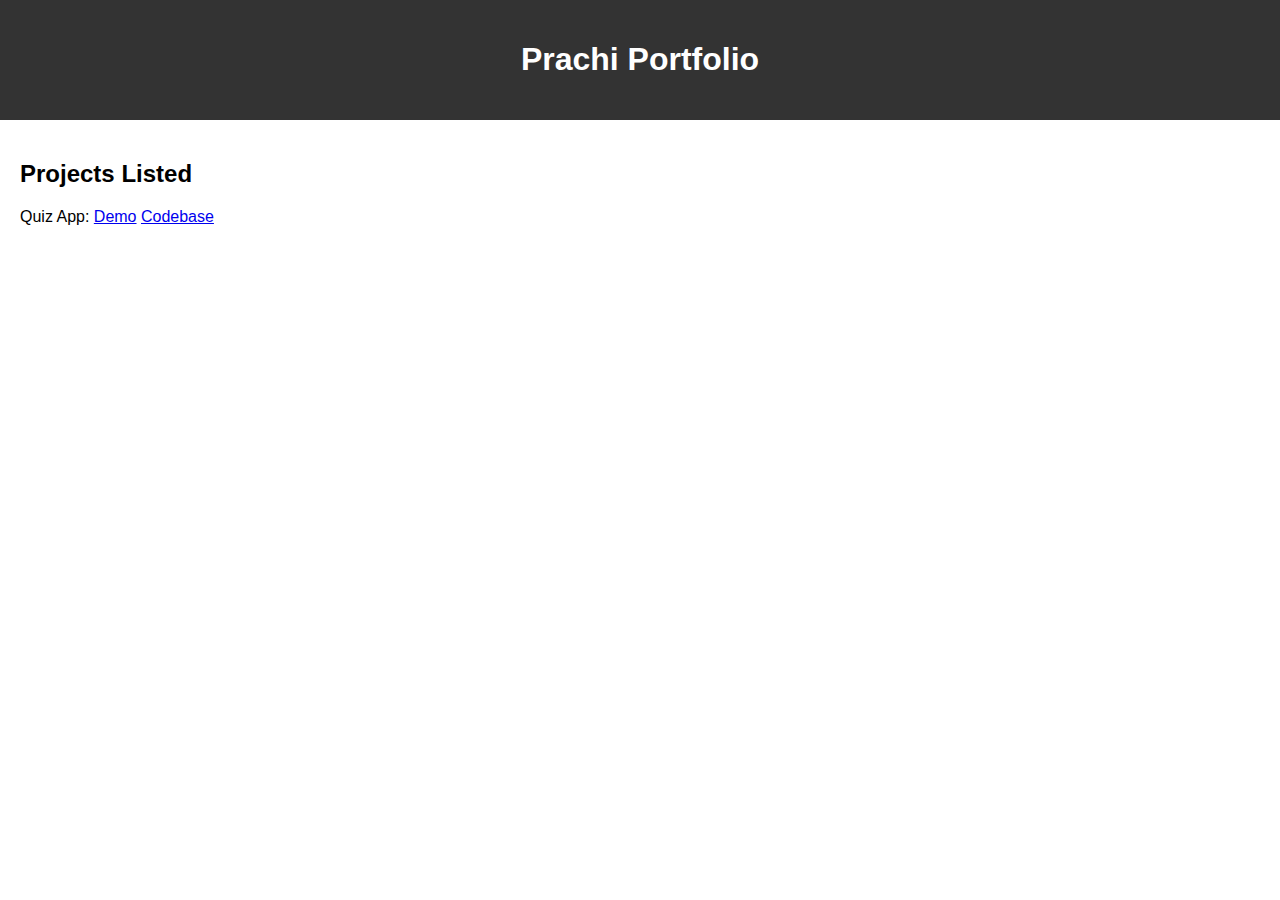
==== index.html @ ff0e44ea "Update homepage" ====
<!DOCTYPE html>
<html lang="en">
<head>
  <meta charset="UTF-8">
  <meta name="viewport" content="width=device-width, initial-scale=1.0">
  <title>Prachi Portfolio</title>
  <style>
    body {
        font-family: Arial, sans-serif;
        margin: 0;
        padding: 0;
        }

        header {
        background-color: #333;
        color: #fff;
        padding: 20px;
        text-align: center;
        }

        .projects {
        padding: 20px;
        }

        .projects h2 {
        font-size: 24px;
        }

        .projects ul {
        list-style-type: none;
        padding: 0;
        }

        .projects ul li {
        margin-bottom: 10px;
        }

  </style>
</head>
<body>

  <header>
    <h1>Prachi Portfolio</h1>
  </header>

  <section class="projects">
    <h2>Projects Listed</h2>
    <ul>
        <li>Quiz App: <a href="https://fizziyo.github.io/quiz-app/index.html">Demo</a> <a href="https://fizziyo.github.io/quiz-app/index.html">Codebase</a></li>
    </ul>
  </section>

</body>
</html>
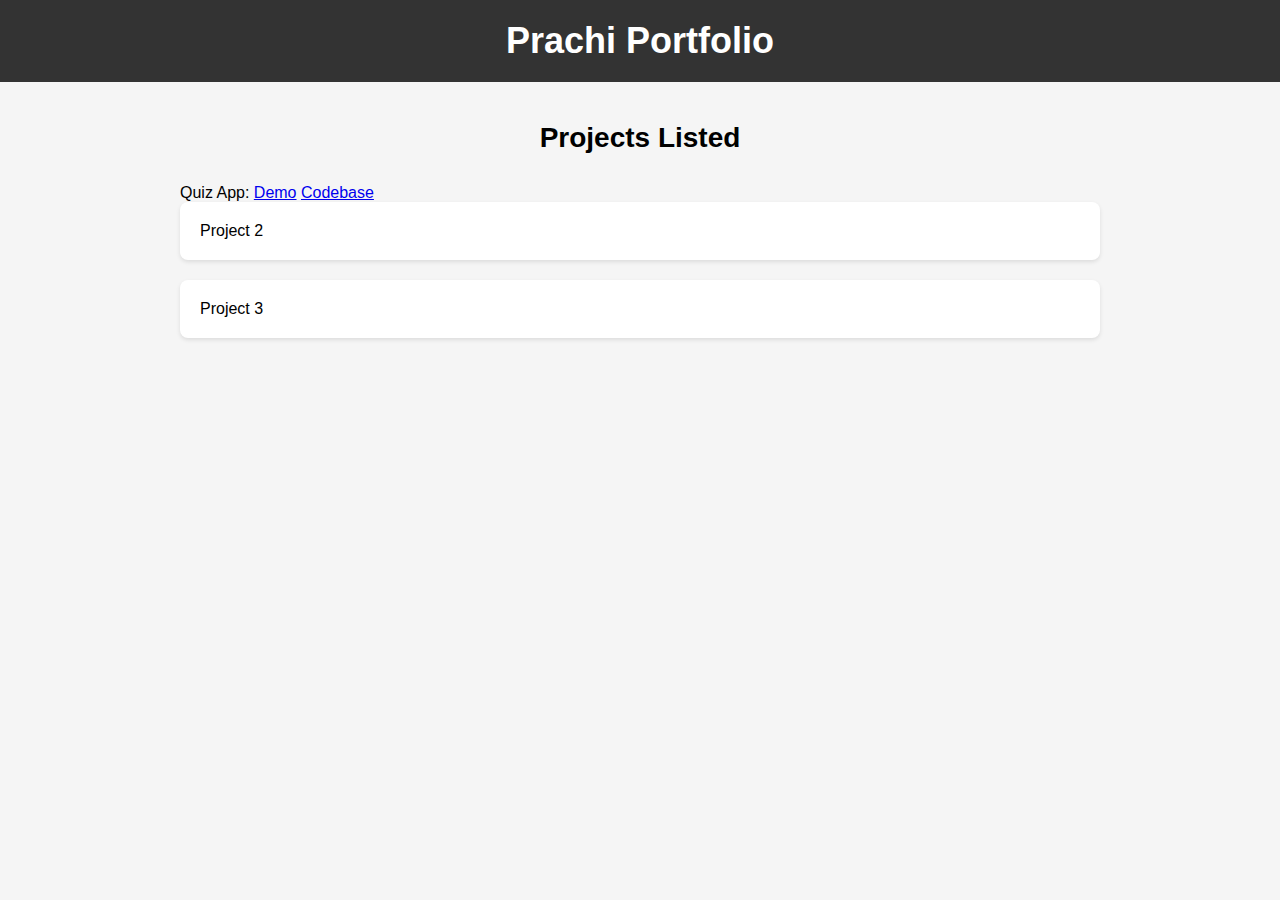
==== commit 6fa786ec: "update homepage UI" ====
--- a/index.html
+++ b/index.html
@@ -1,54 +1,90 @@
 <!DOCTYPE html>
 <html lang="en">
-<head>
-  <meta charset="UTF-8">
-  <meta name="viewport" content="width=device-width, initial-scale=1.0">
-  <title>Prachi Portfolio</title>
-  <style>
-    body {
-        font-family: Arial, sans-serif;
+  <head>
+    <meta charset="UTF-8" />
+    <meta name="viewport" content="width=device-width, initial-scale=1.0" />
+    <title>Prachi Portfolio</title>
+    <style>
+      /* Reset CSS */
+      * {
+        box-sizing: border-box;
         margin: 0;
         padding: 0;
-        }
+      }
 
-        header {
+      /* Global Styles */
+      body {
+        font-family: "Segoe UI", Tahoma, Geneva, Verdana, sans-serif;
+        background-color: #f5f5f5;
+      }
+
+      .container {
+        max-width: 960px;
+        margin: 0 auto;
+        padding: 0 20px;
+      }
+
+      /* Header Styles */
+      .header {
         background-color: #333;
         color: #fff;
-        padding: 20px;
+        padding: 20px 0;
         text-align: center;
-        }
+      }
 
-        .projects {
-        padding: 20px;
-        }
+      .header__title {
+        font-size: 36px;
+      }
 
-        .projects h2 {
-        font-size: 24px;
-        }
+      /* Projects Section Styles */
+      .projects {
+        padding: 40px 0;
+      }
 
-        .projects ul {
+      .projects__title {
+        font-size: 28px;
+        text-align: center;
+        margin-bottom: 30px;
+      }
+
+      .projects__list {
         list-style-type: none;
         padding: 0;
-        }
+      }
 
-        .projects ul li {
-        margin-bottom: 10px;
-        }
+      .project {
+        background-color: #fff;
+        padding: 20px;
+        border-radius: 8px;
+        margin-bottom: 20px;
+        box-shadow: 0 2px 4px rgba(0, 0, 0, 0.1);
+        transition: transform 0.3s ease-in-out;
+      }
 
-  </style>
-</head>
-<body>
+      .project:hover {
+        transform: translateY(-5px);
+      }
+    </style>
+  </head>
+  <body>
+    <header class="header">
+      <h1 class="header__title">Prachi Portfolio</h1>
+    </header>
 
-  <header>
-    <h1>Prachi Portfolio</h1>
-  </header>
-
-  <section class="projects">
-    <h2>Projects Listed</h2>
-    <ul>
-        <li>Quiz App: <a href="https://fizziyo.github.io/quiz-app/index.html">Demo</a> <a href="https://fizziyo.github.io/quiz-app/index.html">Codebase</a></li>
-    </ul>
-  </section>
-
-</body>
+    <section class="projects">
+      <div class="container">
+        <h2 class="projects__title">Projects Listed</h2>
+        <ul class="projects__list">
+          <li>
+            Quiz App:
+            <a href="https://fizziyo.github.io/quiz-app/index.html">Demo</a>
+            <a href="https://fizziyo.github.io/quiz-app/index.html">Codebase</a>
+          </li>
+          <li class="project">Project 2</li>
+          <li class="project">Project 3</li>
+          <!-- Add more projects as needed -->
+        </ul>
+      </div>
+    </section>
+  </body>
 </html>
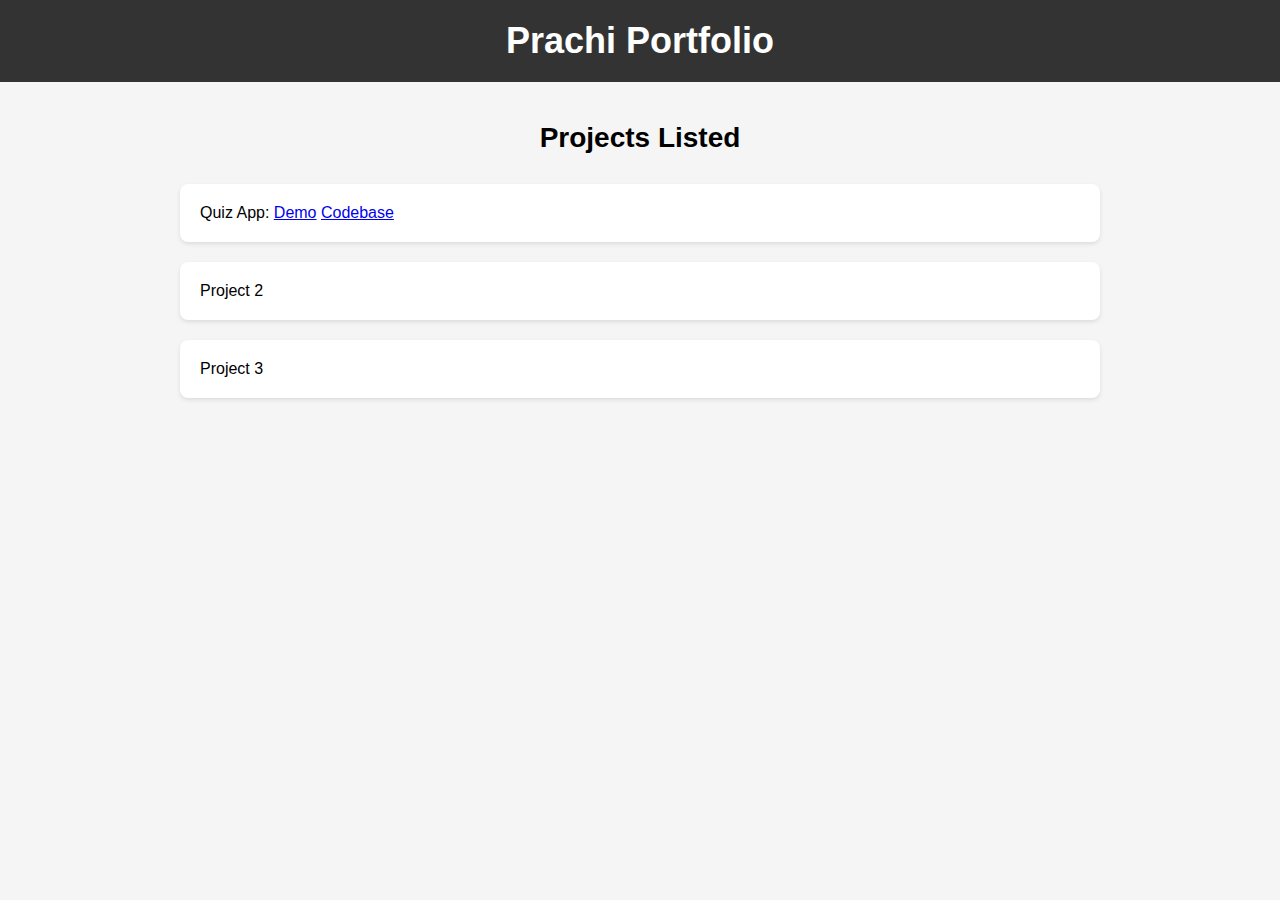
==== commit f0d66be1: "Fix" ====
--- a/index.html
+++ b/index.html
@@ -75,7 +75,7 @@
       <div class="container">
         <h2 class="projects__title">Projects Listed</h2>
         <ul class="projects__list">
-          <li>
+          <li class="project">
             Quiz App:
             <a href="https://fizziyo.github.io/quiz-app/index.html">Demo</a>
             <a href="https://fizziyo.github.io/quiz-app/index.html">Codebase</a>
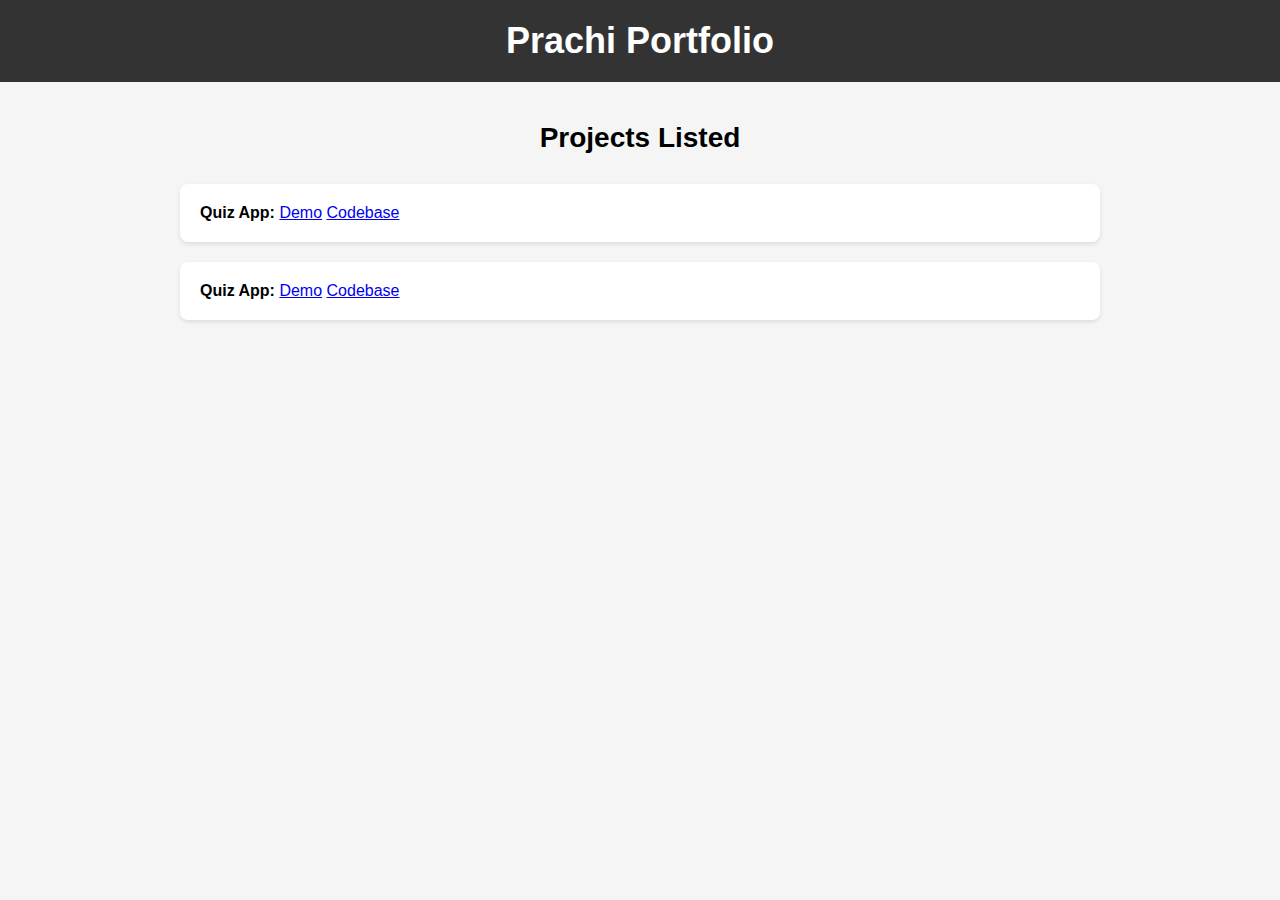
==== commit e9f1e004: "Add project manager project" ====
--- a/index.html
+++ b/index.html
@@ -76,12 +76,15 @@
         <h2 class="projects__title">Projects Listed</h2>
         <ul class="projects__list">
           <li class="project">
-            Quiz App:
+            <b>Quiz App:</b>
             <a href="https://fizziyo.github.io/quiz-app/index.html">Demo</a>
-            <a href="https://fizziyo.github.io/quiz-app/index.html">Codebase</a>
+            <a href="https://github.com/Fizziyo/quiz-app">Codebase</a>
           </li>
-          <li class="project">Project 2</li>
-          <li class="project">Project 3</li>
+          <li class="project">
+            <b>Quiz App:</b>
+            <a href="https://fizziyo.github.io/project-manager/index.html">Demo</a>
+            <a href="https://github.com/Fizziyo/Project-Manager">Codebase</a>
+          </li>
           <!-- Add more projects as needed -->
         </ul>
       </div>
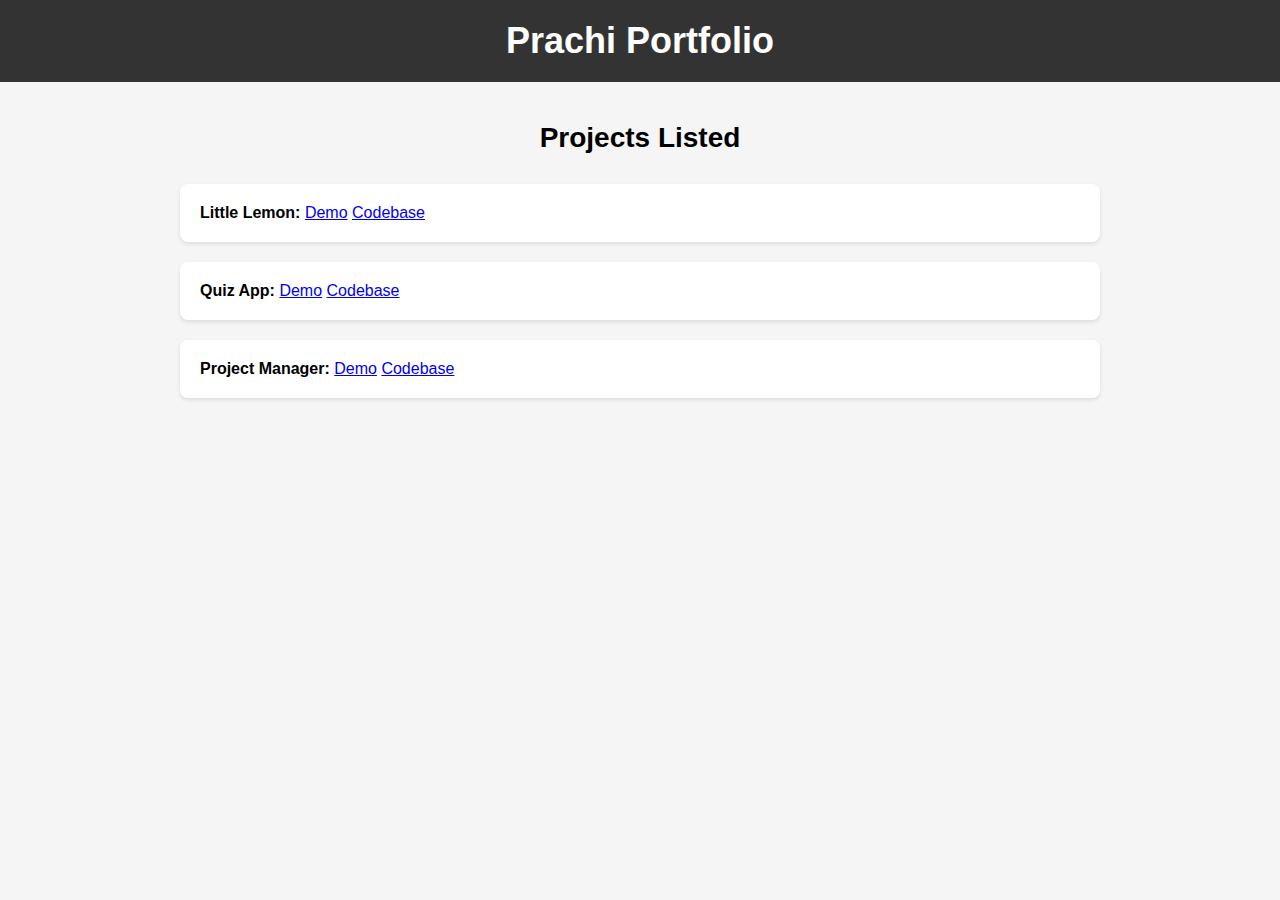
==== commit db5a6067: "Add little lemon project" ====
--- a/index.html
+++ b/index.html
@@ -76,12 +76,17 @@
         <h2 class="projects__title">Projects Listed</h2>
         <ul class="projects__list">
           <li class="project">
+            <b>Little Lemon:</b>
+            <a href="https://fizziyo.github.io/little-lemon/index.html">Demo</a>
+            <a href="https://github.com/Fizziyo/Little-Lemon-Capstone">Codebase</a>
+          </li>
+          <li class="project">
             <b>Quiz App:</b>
             <a href="https://fizziyo.github.io/quiz-app/index.html">Demo</a>
             <a href="https://github.com/Fizziyo/quiz-app">Codebase</a>
           </li>
           <li class="project">
-            <b>Quiz App:</b>
+            <b>Project Manager:</b>
             <a href="https://fizziyo.github.io/project-manager/index.html">Demo</a>
             <a href="https://github.com/Fizziyo/Project-Manager">Codebase</a>
           </li>
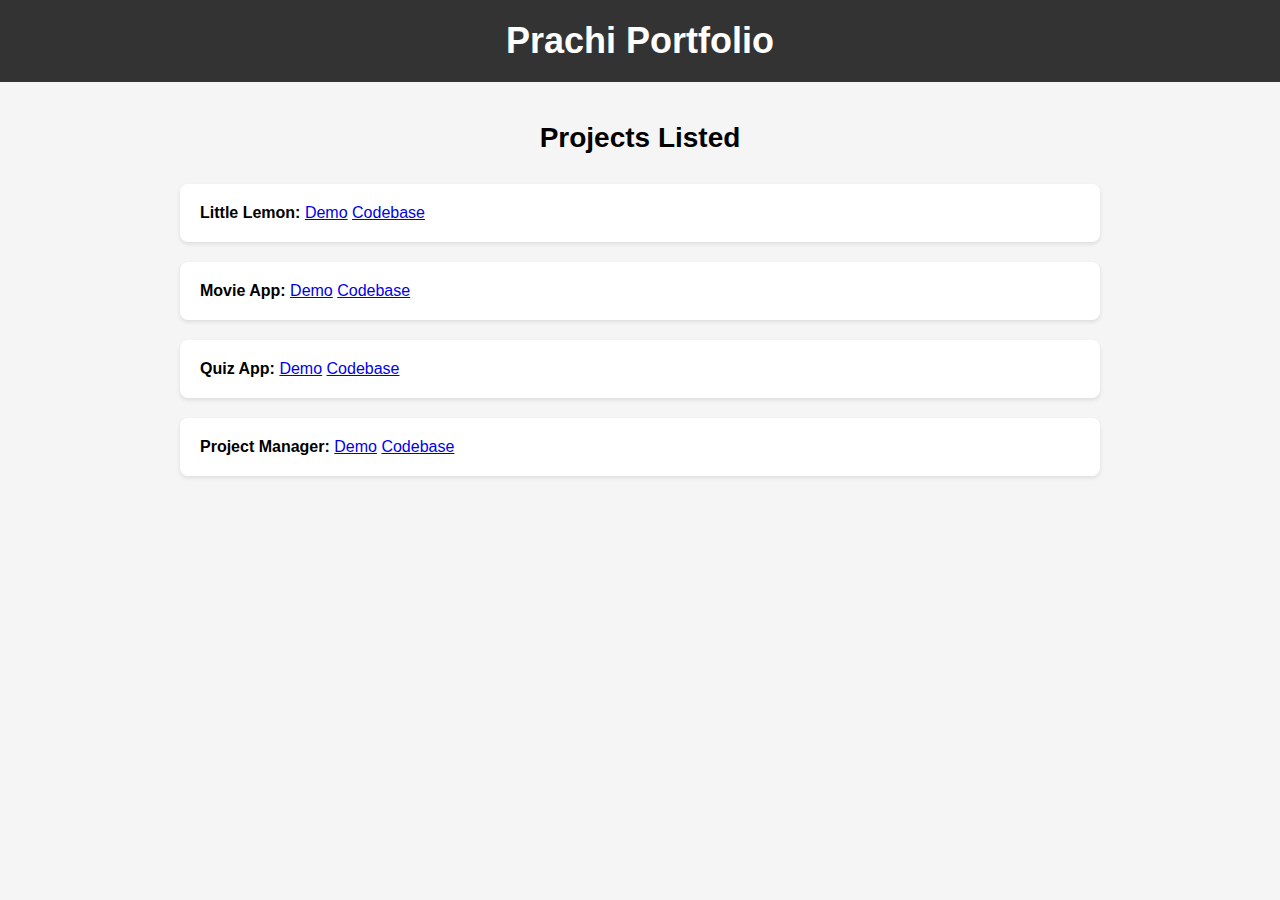
==== commit 0467720c: "Add movie app to homepage" ====
--- a/index.html
+++ b/index.html
@@ -81,6 +81,11 @@
             <a href="https://github.com/Fizziyo/Little-Lemon-Capstone">Codebase</a>
           </li>
           <li class="project">
+            <b>Movie App:</b>
+            <a href="https://fizziyo.github.io/movie-app/index.html">Demo</a>
+            <a href="https://github.com/Fizziyo/Movie-app">Codebase</a>
+          </li>
+          <li class="project">
             <b>Quiz App:</b>
             <a href="https://fizziyo.github.io/quiz-app/index.html">Demo</a>
             <a href="https://github.com/Fizziyo/quiz-app">Codebase</a>
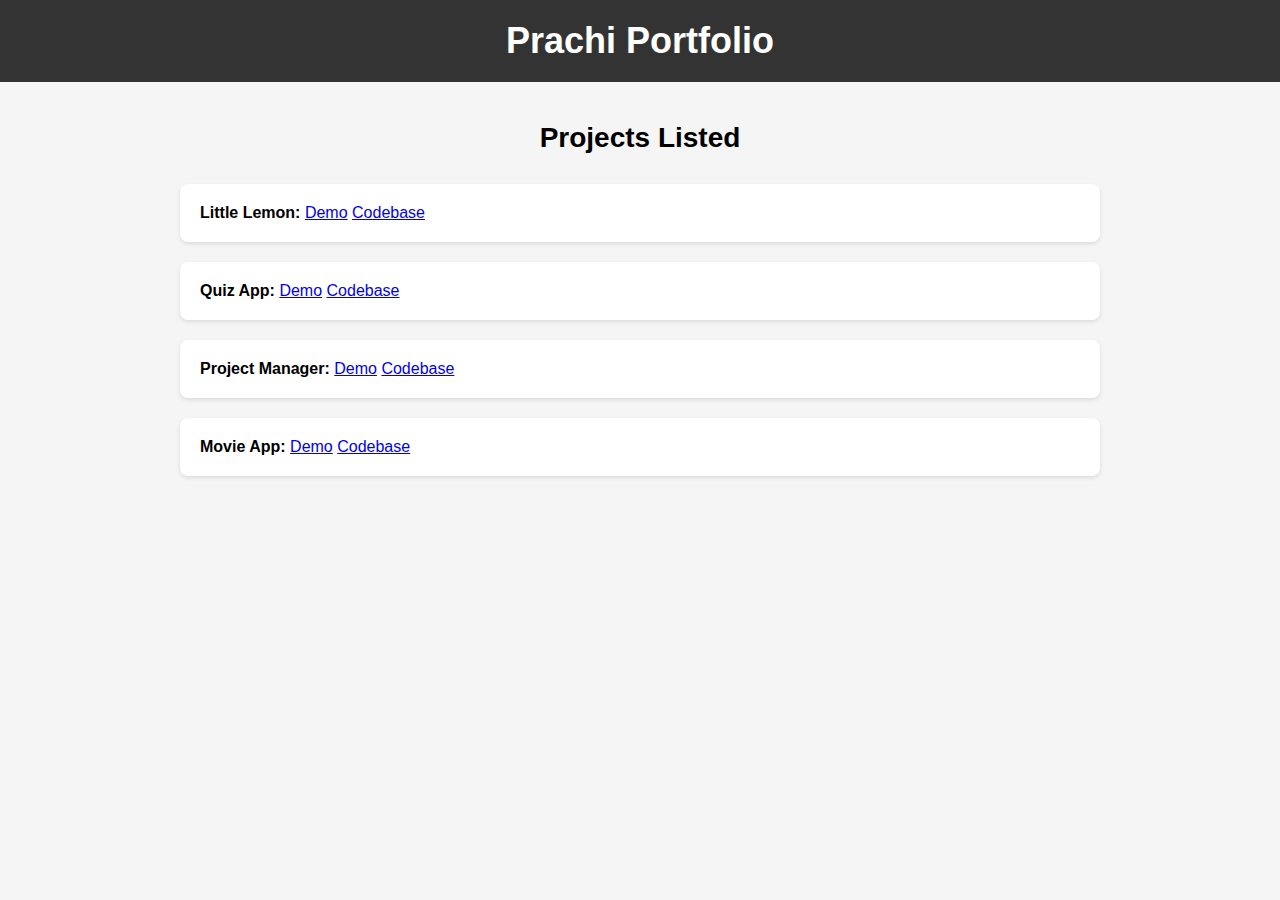
==== commit 1623691a: "Update homepage listing" ====
--- a/index.html
+++ b/index.html
@@ -81,11 +81,6 @@
             <a href="https://github.com/Fizziyo/Little-Lemon-Capstone">Codebase</a>
           </li>
           <li class="project">
-            <b>Movie App:</b>
-            <a href="https://fizziyo.github.io/movie-app/index.html">Demo</a>
-            <a href="https://github.com/Fizziyo/Movie-app">Codebase</a>
-          </li>
-          <li class="project">
             <b>Quiz App:</b>
             <a href="https://fizziyo.github.io/quiz-app/index.html">Demo</a>
             <a href="https://github.com/Fizziyo/quiz-app">Codebase</a>
@@ -95,7 +90,11 @@
             <a href="https://fizziyo.github.io/project-manager/index.html">Demo</a>
             <a href="https://github.com/Fizziyo/Project-Manager">Codebase</a>
           </li>
-          <!-- Add more projects as needed -->
+          <li class="project">
+            <b>Movie App:</b>
+            <a href="https://fizziyo.github.io/movie-app/">Demo</a>
+            <a href="https://github.com/Fizziyo/Movie-app">Codebase</a>
+          </li>
         </ul>
       </div>
     </section>
